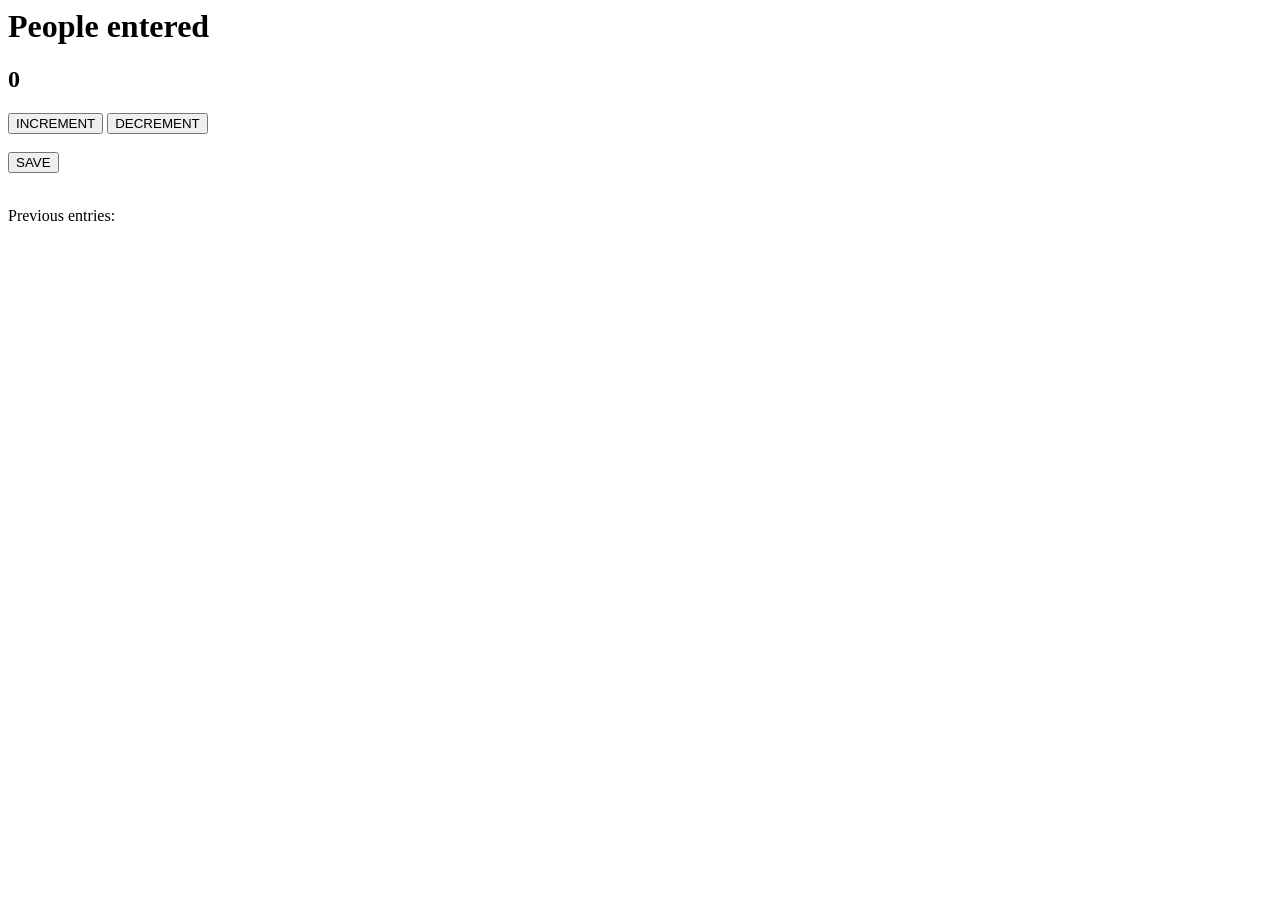
==== Index.html @ d681da0c "passenger counter app" ====
<html> 
  <head>
    <link rel="stylesheet" href="index.css">
  </head>
  <body>
    <h1> People entered</h1>
    <h2 id="count-el"> 0 </h2>
    <button id="increment-btn" onclick="increment()">INCREMENT</button>
    <button id="decrement-btn" onclick="decrement()">DECREMENT</button>
    <br> <br> 
    <button id="save-btn" onclick="save()">SAVE</button>
    <br> <br> 
    <p id="save-el"> Previous entries:</p>
    <script src="Index.JS"> </script>
    </body> 
</html>
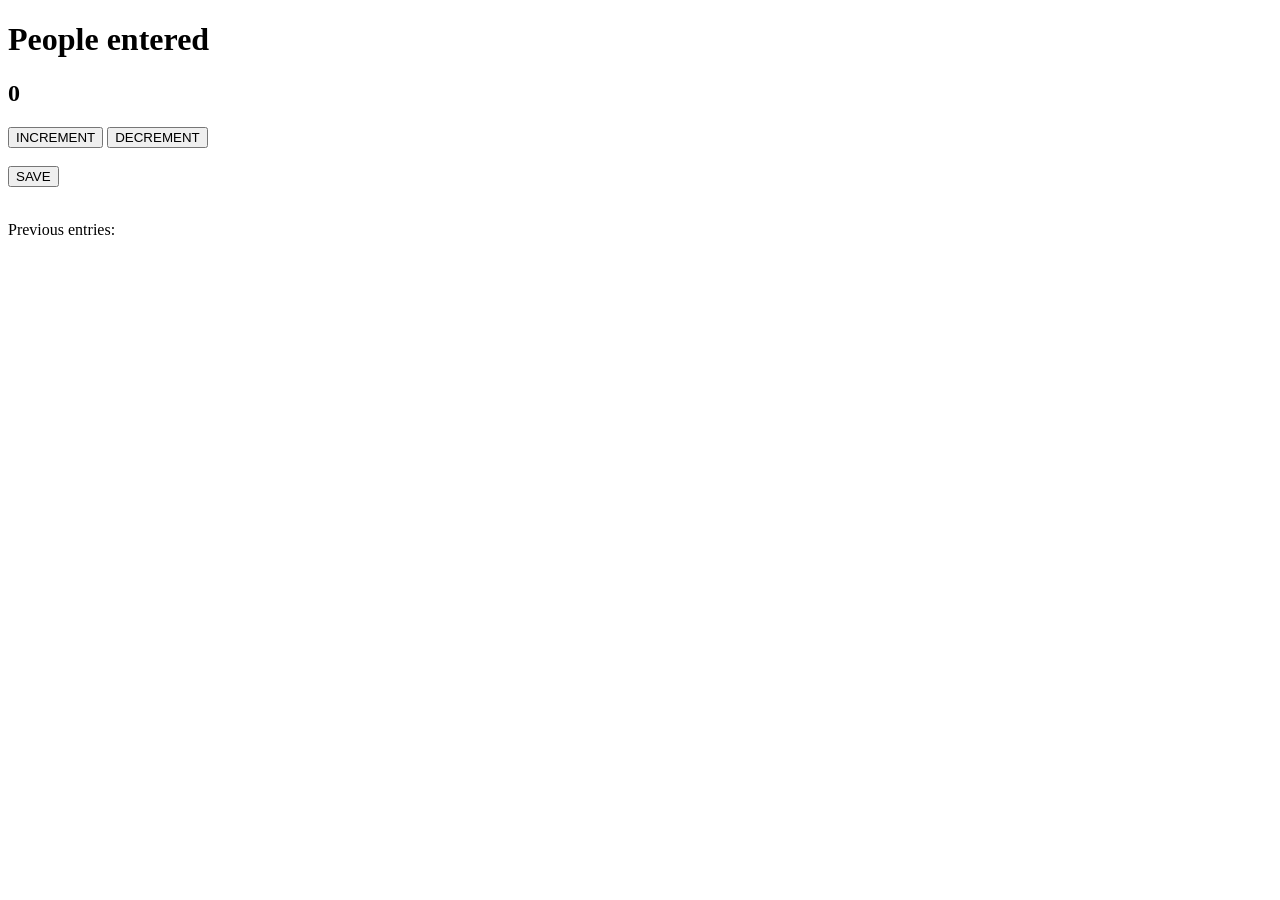
==== commit 1e4e1b0e: "Experimenting compatibility and margin" ====
--- a/Index.html
+++ b/Index.html
@@ -1,7 +1,12 @@
-<html> 
-  <head>
+<!DOCTYPE html>
+<html lang="en">
+<head>
+    <meta charset="UTF-8">
+    <meta http-equiv="X-UA-Compatible" content="IE=edge">
+    <meta name="viewport" content="width=device-width, initial-scale=1.0">
+    <title>Priest Passenger Counter</title> 
     <link rel="stylesheet" href="index.css">
-  </head>
+</head> 
   <body>
     <h1> People entered</h1>
     <h2 id="count-el"> 0 </h2>
